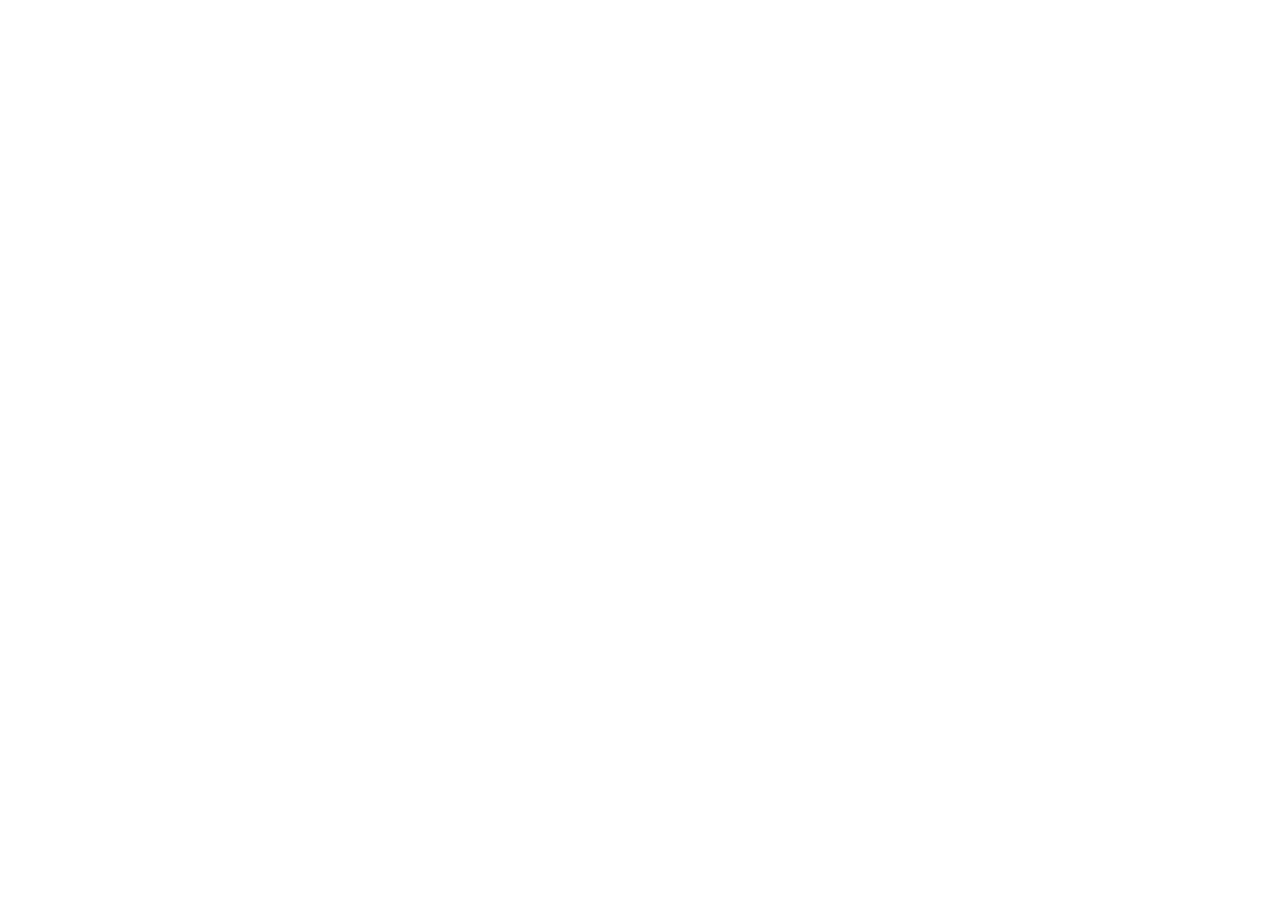
==== Public/index.html @ e711e198 "feat(Finished): game logic" ====
<!doctype html>
<html lang="en">
  <head>
    <meta charset="UTF-8" />
    <meta name="viewport" content="width=device-width, initial-scale=1" />
    <title>Rock Paper Scissors</title>
    <link href="css/style.css" rel="stylesheet" />
  </head>
  <body>
    <script src="./game.js"></script>
  </body>
</html>
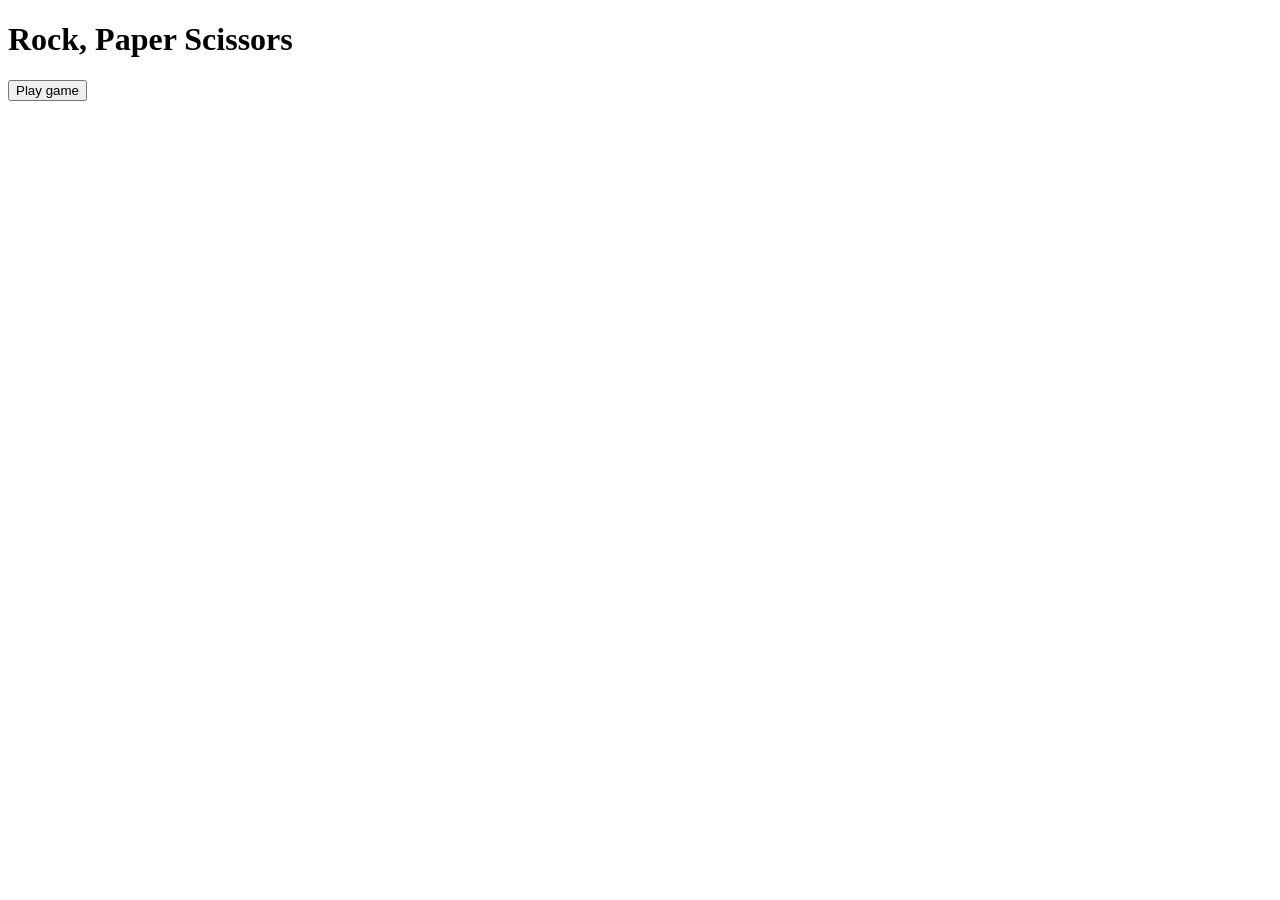
==== commit fb006881: "feat(GUI): Added a frontend" ====
--- a/Public/index.html
+++ b/Public/index.html
@@ -7,6 +7,8 @@
     <link href="css/style.css" rel="stylesheet" />
   </head>
   <body>
+    <h1>Rock, Paper Scissors</h1>
     <script src="./game.js"></script>
+    <button type="button" , onclick="game()">Play game</button>
   </body>
 </html>
